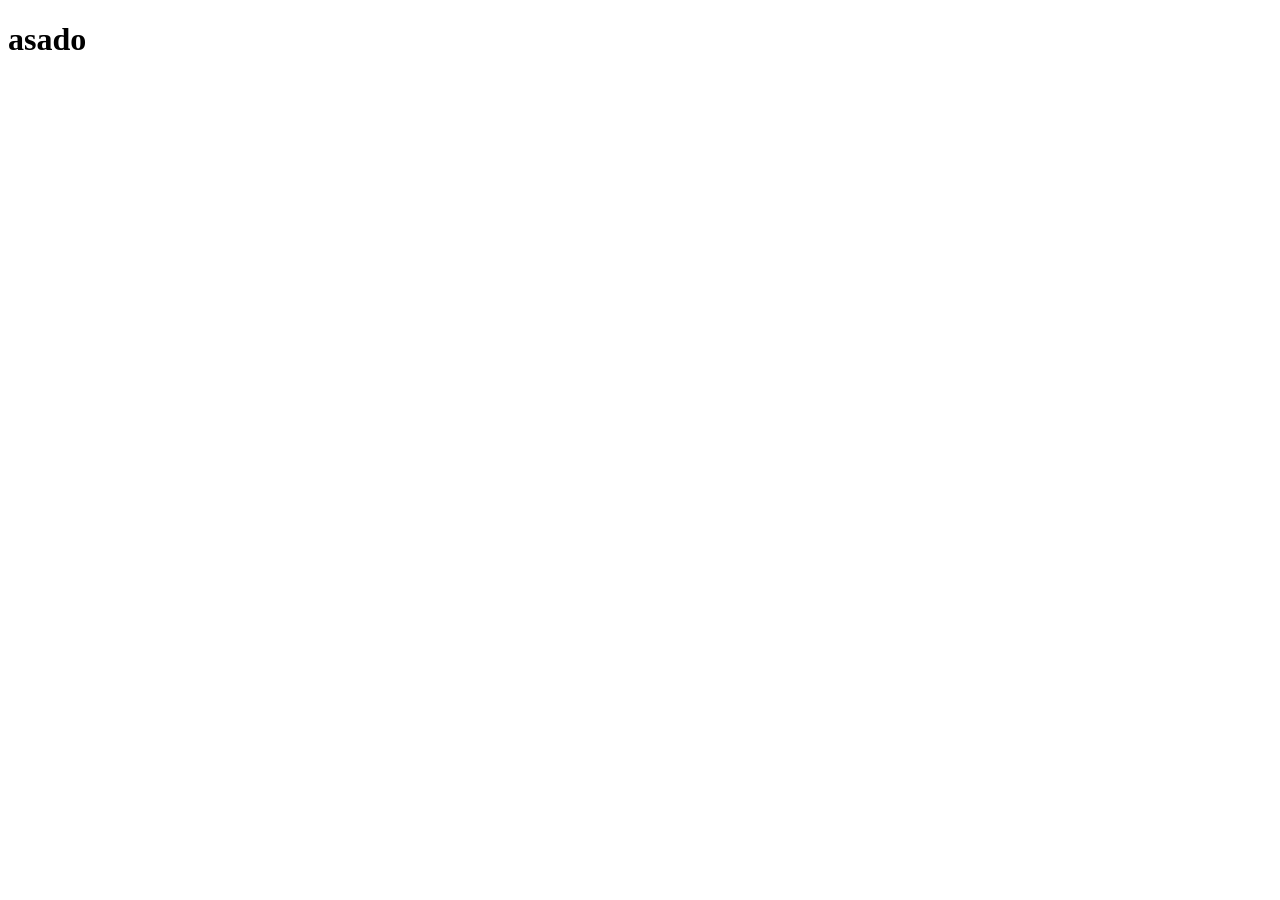
==== recipes/asado.html @ c4e16214 "creadas las dos primeras paginas html's" ====
<!DOCTYPE html>
<html lang="en">
<head>
    <meta charset="UTF-8">
    <meta http-equiv="X-UA-Compatible" content="IE=edge">
    <meta name="viewport" content="width=device-width, initial-scale=1.0">
    <title>asado</title>
</head>
<body>
    <h1>asado</h1>
</body>
</html>
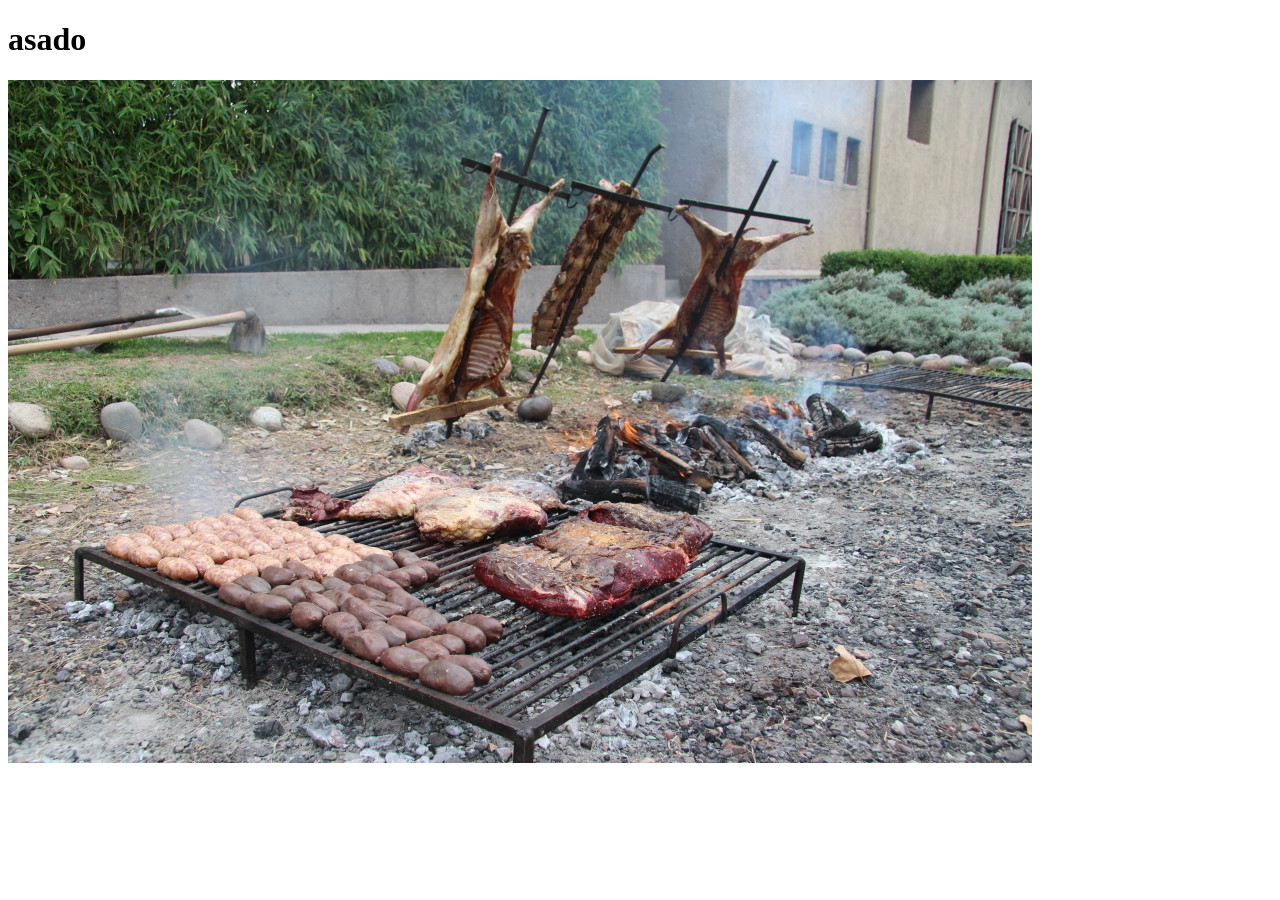
==== commit e019e262: "foto del asado" ====
--- a/recipes/asado.html
+++ b/recipes/asado.html
@@ -8,5 +8,6 @@
 </head>
 <body>
     <h1>asado</h1>
+    <img src="/images/asado.jpg" alt="asado example">
 </body>
 </html>
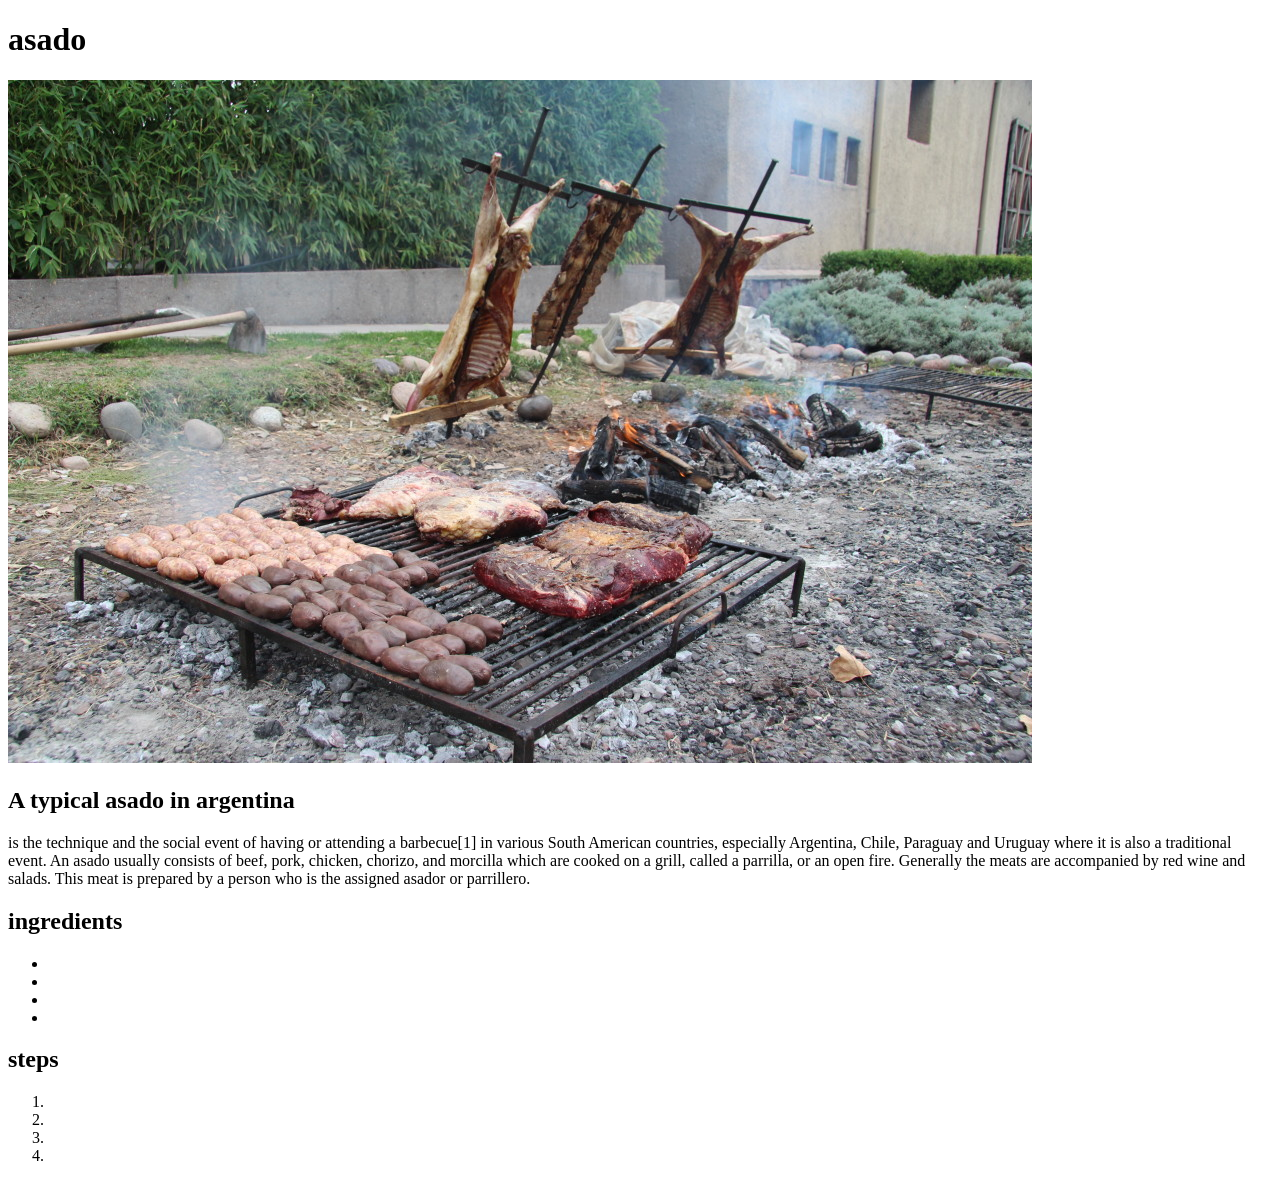
==== commit 4449483c: "pagina base para asado" ====
--- a/recipes/asado.html
+++ b/recipes/asado.html
@@ -9,5 +9,35 @@
 <body>
     <h1>asado</h1>
     <img src="/images/asado.jpg" alt="asado example">
+    <h2>A typical asado in argentina</h2>
+    <p>is the technique and the social event of 
+        having or attending a barbecue[1] in various 
+        South American countries, especially 
+        Argentina, Chile, Paraguay and Uruguay 
+        where it is also a traditional event. 
+        An asado usually consists of beef, pork, 
+        chicken, chorizo, and morcilla which 
+        are cooked on a grill, called a parrilla, 
+        or an open fire. Generally the meats are 
+        accompanied by red wine and salads. This 
+        meat is prepared by a person who is the 
+        assigned asador or parrillero.
+    </p>
+    <h2>ingredients</h2>
+    <ul>
+        <li></li>
+        <li></li>
+        <li></li>
+        <li></li>
+        
+    </ul>
+    <h2>steps</h2>
+    <ol>
+        <li></li>
+        <li></li>
+        <li></li>
+        <li></li>
+
+    </ol>
 </body>
 </html>
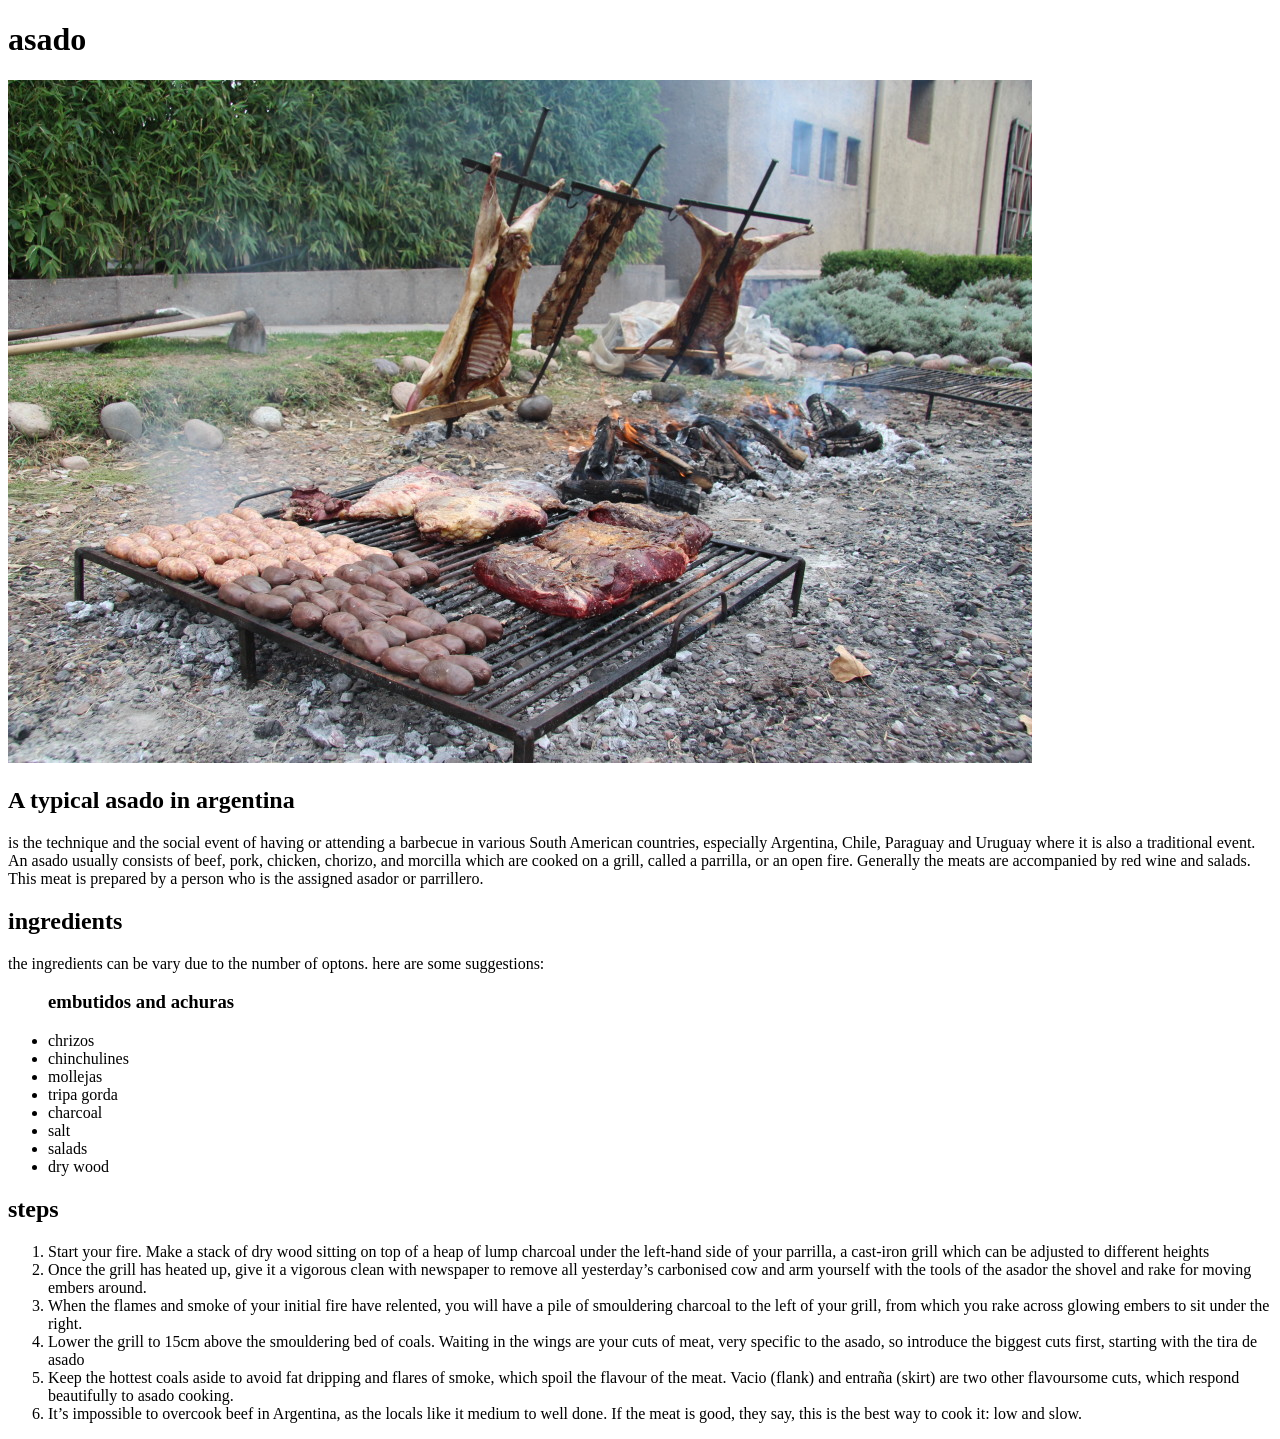
==== commit f1e89d44: "completed asado and added pastel de papas" ====
--- a/recipes/asado.html
+++ b/recipes/asado.html
@@ -11,7 +11,7 @@
     <img src="/images/asado.jpg" alt="asado example">
     <h2>A typical asado in argentina</h2>
     <p>is the technique and the social event of 
-        having or attending a barbecue[1] in various 
+        having or attending a barbecue in various 
         South American countries, especially 
         Argentina, Chile, Paraguay and Uruguay 
         where it is also a traditional event. 
@@ -24,20 +24,55 @@
         assigned asador or parrillero.
     </p>
     <h2>ingredients</h2>
-    <ul>
-        <li></li>
-        <li></li>
-        <li></li>
-        <li></li>
-        
+    <p>the ingredients can be vary due to 
+        the number of optons.
+    here are some suggestions:</p>
+    <ul><h3>embutidos and achuras</h3>
+        <li>chrizos</li>
+        <li>chinchulines</li>
+        <li>mollejas</li>
+        <li>tripa gorda</li>
+        <li>charcoal</li>
+        <li>salt</li>
+        <li>salads</li>
+        <li>dry wood</li>
     </ul>
     <h2>steps</h2>
     <ol>
-        <li></li>
-        <li></li>
-        <li></li>
-        <li></li>
-
+        <li>Start your fire. Make a stack 
+            of dry wood sitting on top of 
+            a heap of lump charcoal under the left-hand 
+            side of your parrilla, a cast-iron grill which 
+            can be adjusted to different heights</li>
+        <li>Once the grill has heated up, give it 
+            a vigorous clean with newspaper to 
+            remove all yesterday’s carbonised 
+            cow and arm yourself with the tools 
+            of the asador the shovel and rake  
+            for moving embers around.</li>
+        <li>When the flames and smoke of 
+            your initial fire have relented, 
+            you will have a pile of smouldering 
+            charcoal to the left of your grill, 
+            from which you rake across glowing 
+            embers to sit under the right.</li>
+        <li>Lower the grill to 15cm above the 
+            smouldering bed of coals. Waiting 
+            in the wings are your cuts of meat, 
+            very specific to the asado, so introduce 
+            the biggest cuts first, starting with 
+            the tira de asado </li>
+            <li> Keep the hottest coals aside 
+            to avoid fat dripping and flares 
+            of smoke, which spoil the flavour 
+            of the meat. Vacio (flank) and entraña 
+            (skirt) are two other flavoursome cuts, 
+            which respond beautifully to asado cooking.</li>
+        <li>It’s impossible to overcook beef 
+            in Argentina, as the locals like it 
+            medium to well done. If the meat is 
+            good, they say, this is the best way to
+            cook it: low and slow.</li>
     </ol>
 </body>
 </html>
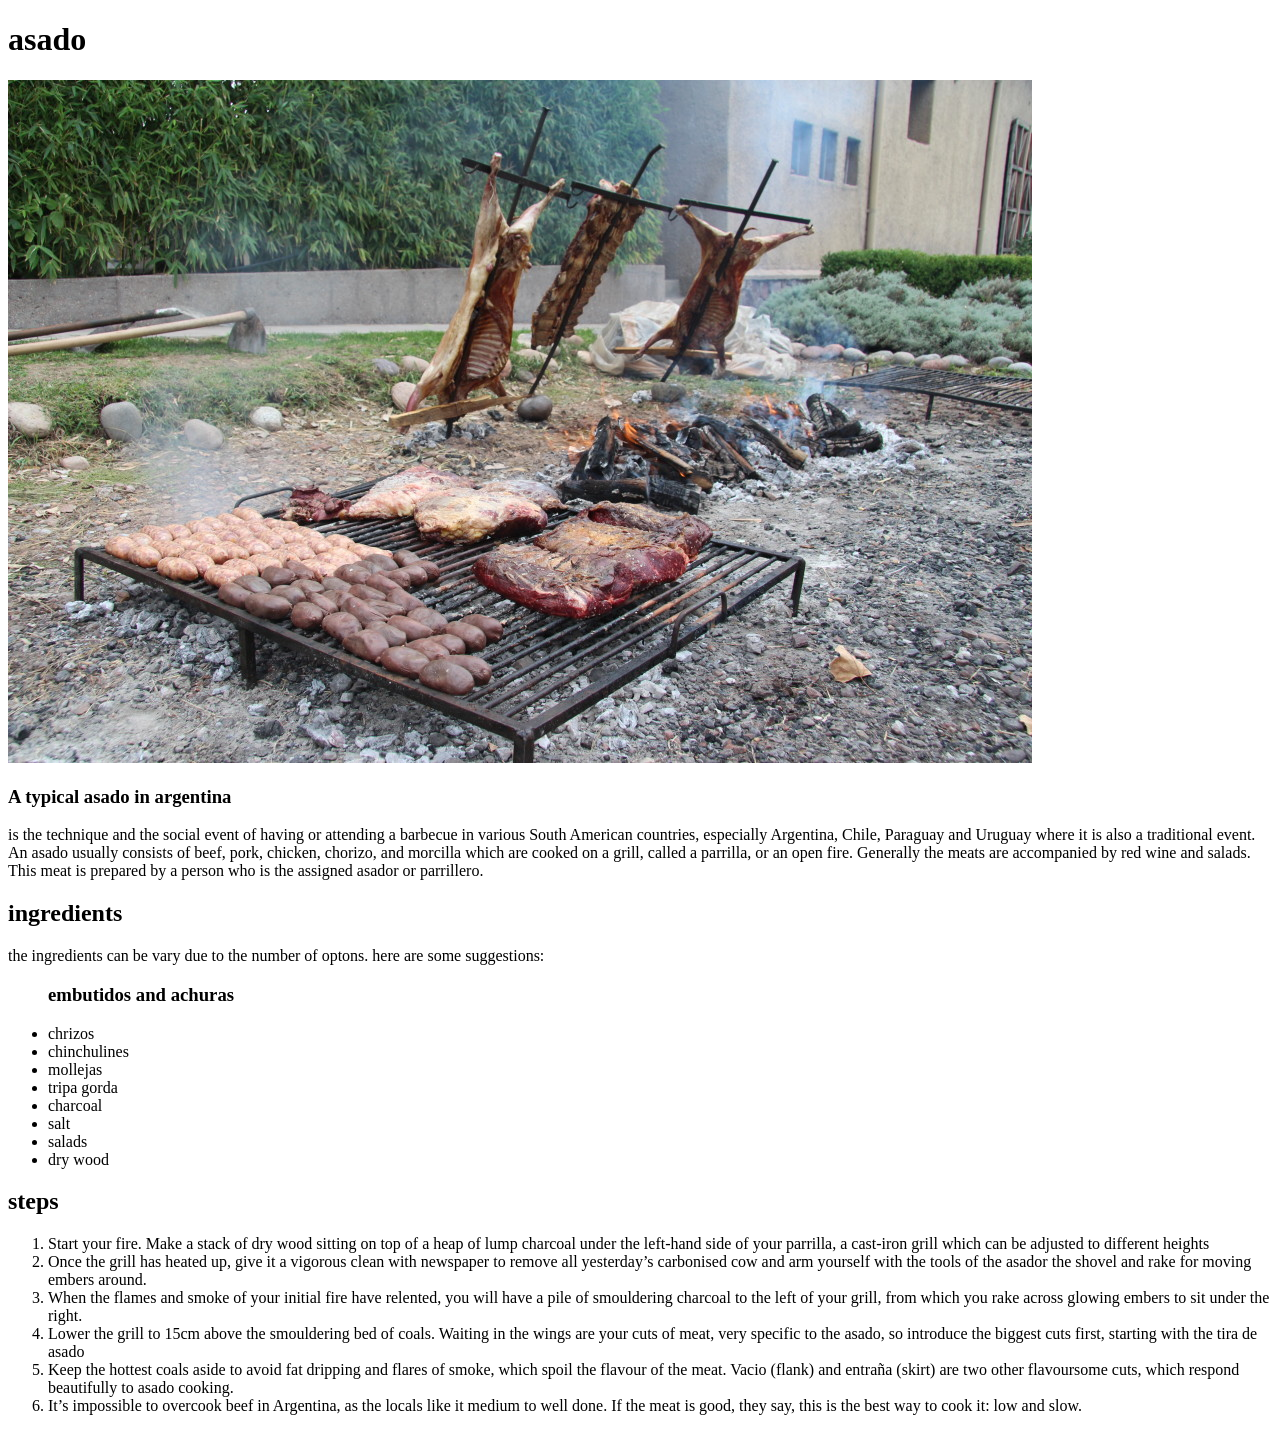
==== commit f6e2ec46: "added two more html's files" ====
--- a/recipes/asado.html
+++ b/recipes/asado.html
@@ -9,7 +9,7 @@
 <body>
     <h1>asado</h1>
     <img src="/images/asado.jpg" alt="asado example">
-    <h2>A typical asado in argentina</h2>
+    <h3>A typical asado in argentina</h3>
     <p>is the technique and the social event of 
         having or attending a barbecue in various 
         South American countries, especially 
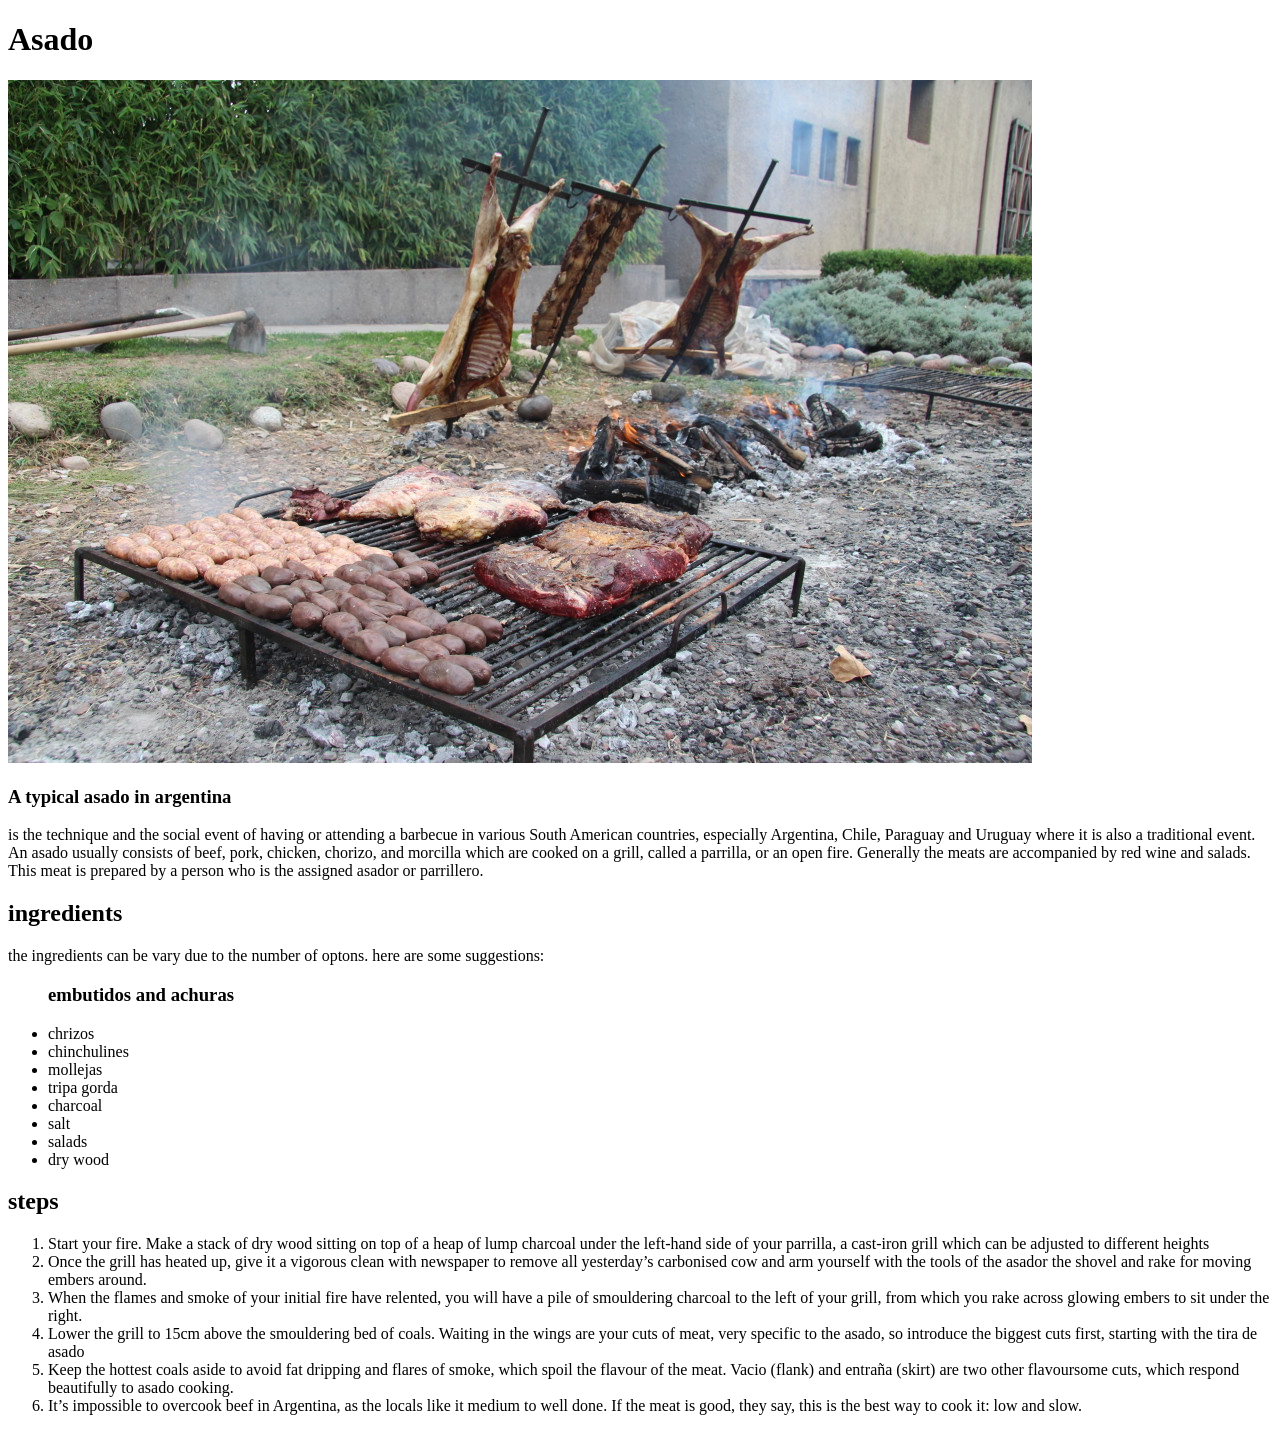
==== commit f68c0f65: "beta html's" ====
--- a/recipes/asado.html
+++ b/recipes/asado.html
@@ -4,10 +4,10 @@
     <meta charset="UTF-8">
     <meta http-equiv="X-UA-Compatible" content="IE=edge">
     <meta name="viewport" content="width=device-width, initial-scale=1.0">
-    <title>asado</title>
+    <title>Asado</title>
 </head>
 <body>
-    <h1>asado</h1>
+    <h1>Asado</h1>
     <img src="/images/asado.jpg" alt="asado example">
     <h3>A typical asado in argentina</h3>
     <p>is the technique and the social event of 
